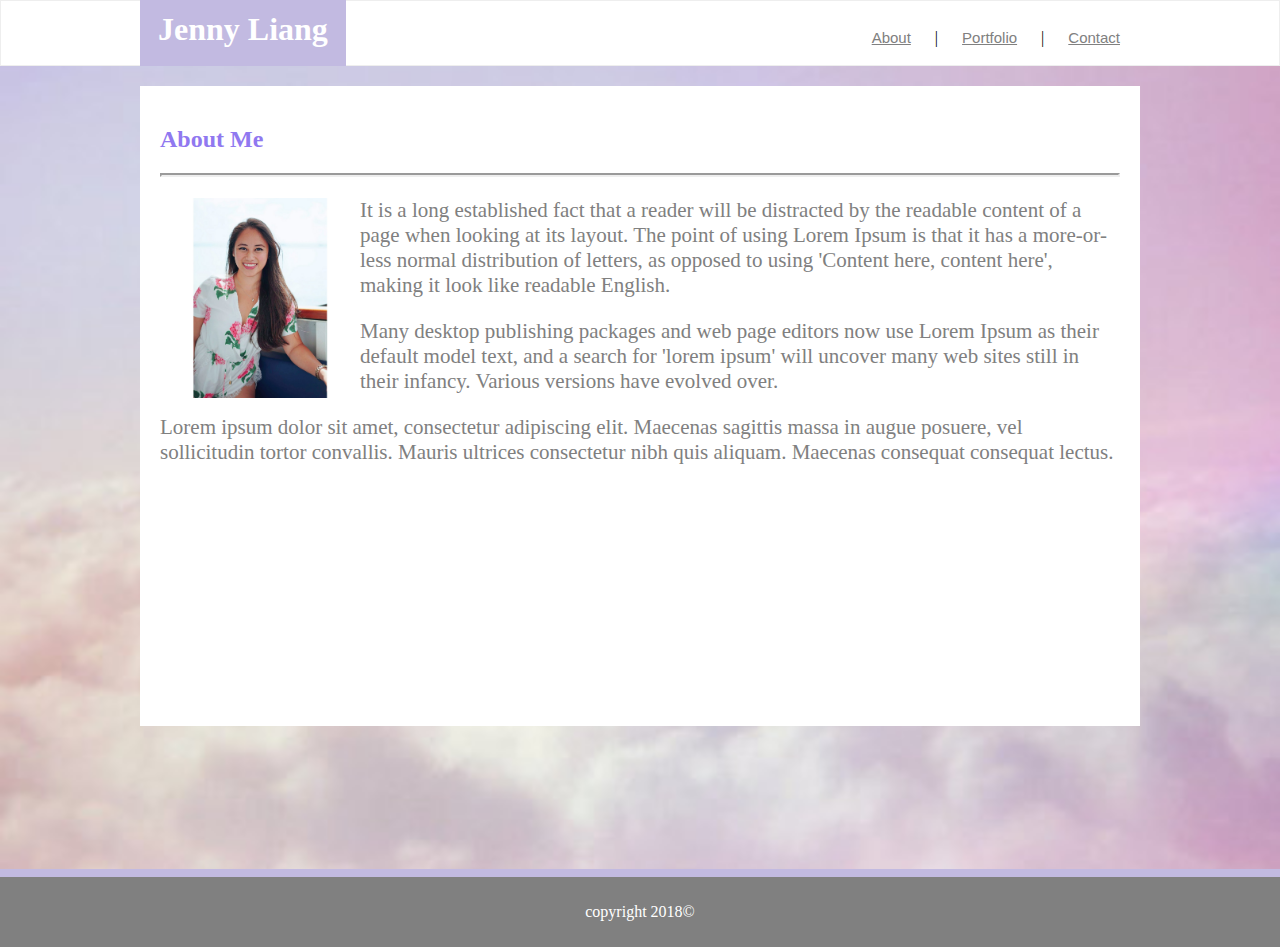
==== index.html @ 6c39e8ef "initial" ====
<!doctype html>
<html>
<head>
    <title>Jenny Liang's Portfolio</title>
<link rel="stylesheet" type="text/css" href="assets/css/style.css">
</head>

<body>
    <div id="fixed">
        <div class="title-bar">
            <div class="header">

                <h1 class="name">Jenny Liang</h1>
                <ul class="main-nav">
                    <li><a href="index.html"> About</a></li> |
                    <li><a href="portfolio.html"> Portfolio</a></li> |
                    <li><a href="contact.html"> Contact</a></li>
                </ul>
            </div> 
        </div>
    </div>


    <div class="wrapper2">

            <h2>About Me</h2>
            <hr>
            
        <div class="main-bio">        
            <image class="bio-image" src="assets/images/profile-pic.png" alt="bio-image" width="200" height="200"></image>

            <p class="content">It is a long established fact that a reader will be distracted by the readable content of a page when looking at its layout. The point of using Lorem Ipsum is that it has a more-or-less normal distribution of letters, as opposed to using 'Content here, content here', making it look like readable English.</p>
            
            <p class="content">Many desktop publishing packages and web page editors now use Lorem Ipsum as their default model text, and a search for 'lorem ipsum' will uncover many web sites still in their infancy. Various versions have evolved over.</p>
            
            <p class="content">Lorem ipsum dolor sit amet, consectetur adipiscing elit. Maecenas sagittis massa in augue posuere, vel sollicitudin tortor convallis. Mauris ultrices consectetur nibh quis aliquam. Maecenas consequat consequat lectus.</p>
        
        </div>

    </div>

    <div class="footer">
        <p>copyright 2018&copy;</p>
    </div>


</body>
</html>
---- assets/css/style.css ----
body {
    margin:0;
    background-image: url("../images/dreamy-cloud.jpg");
    background-size: 100%;
}

.title-bar {
    padding: 12px;
    margin-bottom: 20px;
    height: 40px;
    border: 1px solid #eee;
    background: white;
}

.header {
    width: 1000px;
    margin: auto;
    }

.fixed {
    position: fixed;
    margin:0;
    text-align: center;
}

.name {
    float: left;
    padding: 18px;
    height: 100%;
    margin-top: -20px;
    color: white;
    text-align: center;
    background: rgb(194, 186, 225);
  }

.main-nav {
    float: right;
    text-align: center;
}

.main-nav li {
    display: inline-block;
}

.main-nav li a{
    color:grey;
    padding: 5px 20px;
    font-family: "Roboto", sans-serif;
    font-size: 15px;
}

.wrapper {
    padding: 20px;
    max-width: 960px;
    margin: auto;
    background: white;
    height: 1200px;
}

.wrapper2{
    padding: 20px;
    max-width: 960px;
    margin: auto;
    background: white;
    height: 600px;
}

.wrapper3{
    padding: 20px;
    max-width: 960px;
    margin: auto;
    background: white;
    height: 700px;
}


.foot-hr {
    border:0;
    width:80%;
    color:rgb(194, 186, 225);
    height:5px;
}

.footer {
    background: grey;
    color: white;
    text-align: center;
    padding: 10px;
    margin-top: 143px;
    border-top: 8px solid rgb(194, 186, 225);
}

.bio-image {
    float: left;
    width: 200px;
    height: 200px;
}

hr{
    display: block;
    margin-top: 0.5em;
    border-style: inset;
    border-width: 2px;
    color: grey;
}

h2{
    color: rgb(144, 120, 240);
}

.content{
    color: grey;
    font-size: 21px;
}

input[type=text], select{
    width: 30%;
    padding: 12px 20px;
    margin: 8px 0;
    display: inline-block;
    border-radius: 4px;
    box-sizing: border-box;
}

textarea[type=text], select{
    width: 50%;
    padding: 12px 20px;
    margin: 8px 0;
    display: inline-block;
    border-radius: 4px;
    box-sizing: border-box;
    border: 2px inset;
}

input[type=submit] {
    width: 9%;
    background-color: rgb(194, 186, 225);
    color: white;
    padding: 14px 20px;
    margin: 8px 0;
    border: 1px, solid, rgb(194, 186, 225);
    cursor: pointer;
    border-radius: 4px;
}

img{
    width:400px;
    height: 300px;
}

.gallery {
    margin: 20px;
}

.desc {
    padding: 15px;
    text-align: center;
}


.winter-mountain {
    float: center;
    padding: 18px;
    height: 100%;
    margin-top: -45px;
    color: white;
    text-align: center;
    background: rgb(194, 186, 225);
  }

.elk-pink {
    float: center;
    padding: 18px;
    height: 100%;
    margin-top: -45px;
    color: white;
    text-align: center;
    background: rgb(194, 186, 225);
  }

.elk-snow {
   float: center;
   padding: 18px;
   height: 100%;
   margin-top: -45px;
   color: rgb(144, 120, 240);
   text-align: center;
   background: rgb(194, 186, 225);
  }

.snow-mountain {
    float: center;
    padding: 18px;
    height: 100%;
    margin-top: -45px;
    color: white;
    text-align: center;
    background: rgb(194, 186, 225);
  }

.mountain-peak {
    float: center;
    padding: 18px;
    height: 100%;
    margin-top: -45px;
    color: white;
    text-align: center;
    background: rgb(194, 186, 225);
}
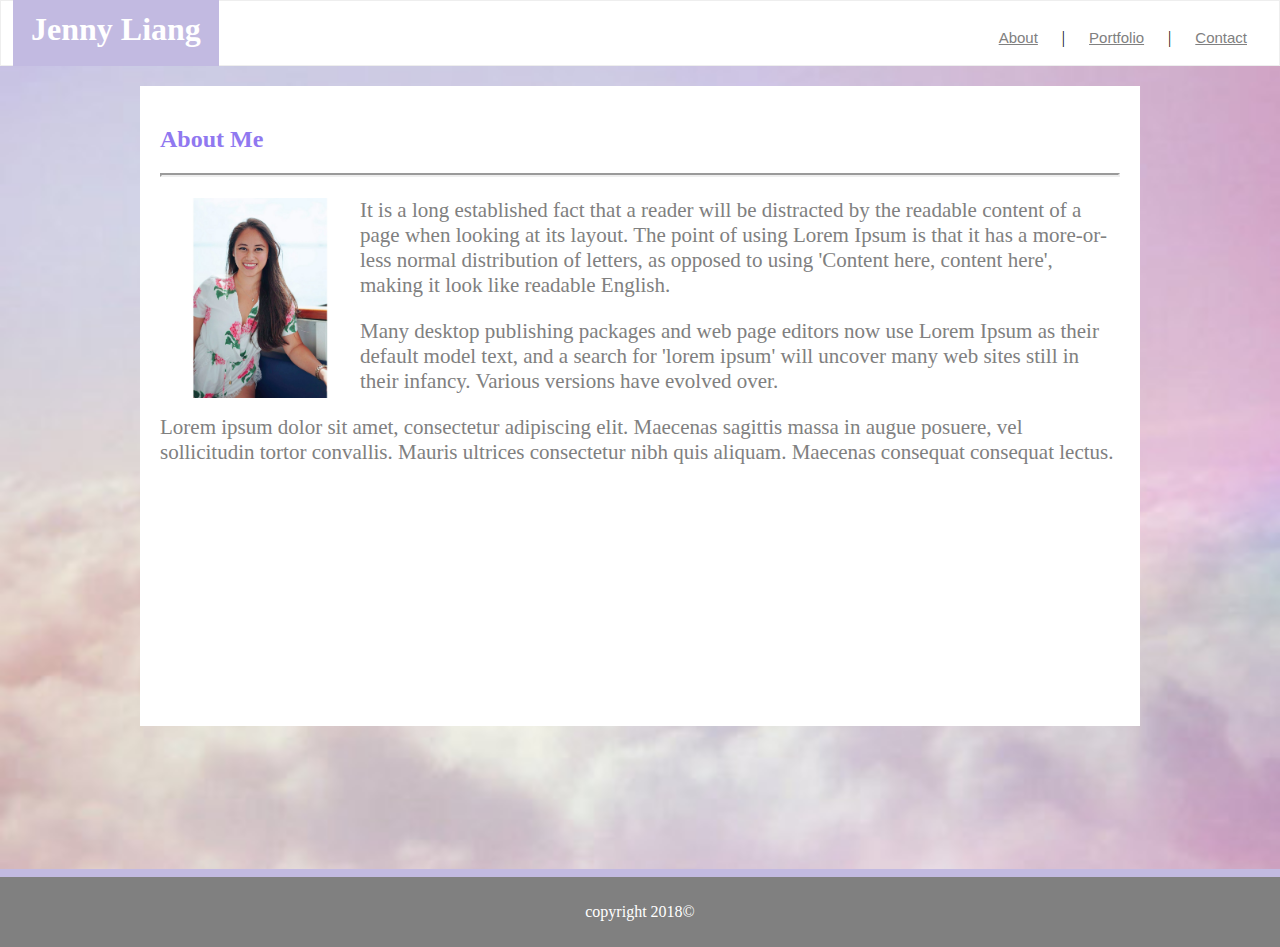
==== commit f8dd27bc: "fixed gallery" ====
--- a/index.html
+++ b/index.html
@@ -1,6 +1,7 @@
 <!doctype html>
 <html>
 <head>
+    <meta name="viewport" content="width=device-width">
     <title>Jenny Liang's Portfolio</title>
 <link rel="stylesheet" type="text/css" href="assets/css/style.css">
 </head>
--- a/assets/css/style.css
+++ b/assets/css/style.css
@@ -13,12 +13,12 @@
 }
 
 .header {
-    width: 1000px;
+    width: 100%;
     margin: auto;
     }
 
 .fixed {
-    position: fixed;
+    position: static;
     margin:0;
     text-align: center;
 }
@@ -144,8 +144,8 @@
 }
 
 img{
-    width:400px;
-    height: 300px;
+    width:350px;
+    height: 250px;
 }
 
 .gallery {
@@ -159,10 +159,8 @@
 
 
 .winter-mountain {
-    float: center;
-    padding: 18px;
-    height: 100%;
-    margin-top: -45px;
+    padding: 18px;
+    margin-top: -10px;
     color: white;
     text-align: center;
     background: rgb(194, 186, 225);
@@ -171,8 +169,7 @@
 .elk-pink {
     float: center;
     padding: 18px;
-    height: 100%;
-    margin-top: -45px;
+    margin-top: -10px;
     color: white;
     text-align: center;
     background: rgb(194, 186, 225);
@@ -181,8 +178,7 @@
 .elk-snow {
    float: center;
    padding: 18px;
-   height: 100%;
-   margin-top: -45px;
+   margin-top: -10px;
    color: rgb(144, 120, 240);
    text-align: center;
    background: rgb(194, 186, 225);
@@ -191,8 +187,7 @@
 .snow-mountain {
     float: center;
     padding: 18px;
-    height: 100%;
-    margin-top: -45px;
+    margin-top: -10px;
     color: white;
     text-align: center;
     background: rgb(194, 186, 225);
@@ -201,9 +196,16 @@
 .mountain-peak {
     float: center;
     padding: 18px;
-    height: 100%;
-    margin-top: -45px;
-    color: white;
-    text-align: center;
-    background: rgb(194, 186, 225);
-}
+    margin-top: -10px;
+    color: white;
+    text-align: center;
+    background: rgb(194, 186, 225);
+}
+
+/* MEDIA QUERIES */
+
+
+
+
+/*
+`max-width`s: `980px`, `768px` and `640px`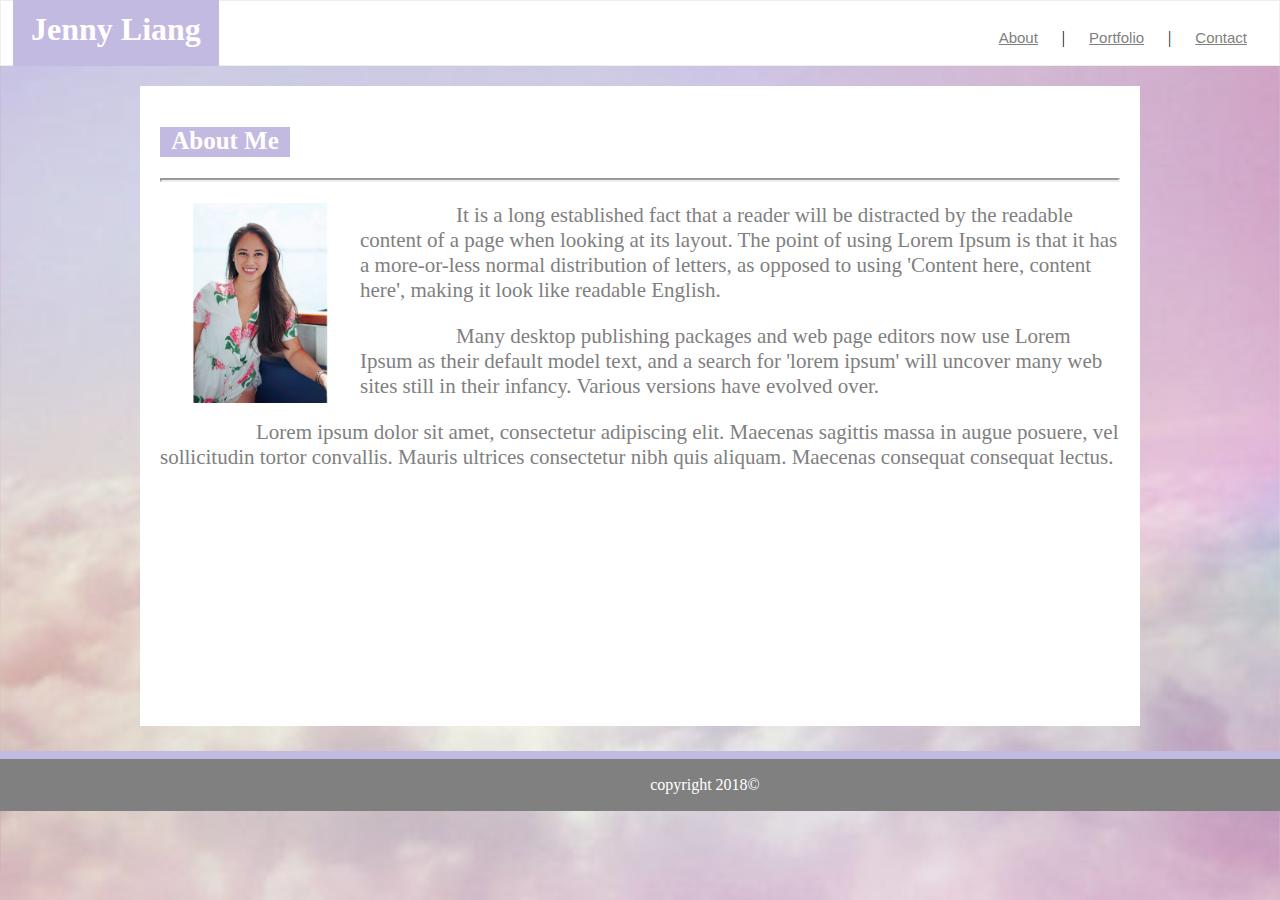
==== commit 1ac64606: "Bonus" ====
--- a/index.html
+++ b/index.html
@@ -24,7 +24,7 @@
 
     <div class="wrapper2">
 
-            <h2>About Me</h2>
+            <div id="div1"><h2>About Me</h2></div>
             <hr>
             
         <div class="main-bio">        
--- a/assets/css/style.css
+++ b/assets/css/style.css
@@ -48,13 +48,32 @@
     font-family: "Roboto", sans-serif;
     font-size: 15px;
 }
+h2 {
+    width: 130px;
+    height: 30px;
+    background-color:rgb(194, 186, 225);
+    color: white;
+    text-align: center;
+    font-size:25px;
+    position: relative;
+    animation: mymove 10s infinite;
+}
+
+#div1 {
+    animation-timing-function: linear;
+}
+
+@keyframes mymove {
+    from {left: 0px;}
+    to {left: 300px;}
+}
 
 .wrapper {
     padding: 20px;
     max-width: 960px;
     margin: auto;
     background: white;
-    height: 1200px;
+    height: 1000px;
 }
 
 .wrapper2{
@@ -85,8 +104,10 @@
     background: grey;
     color: white;
     text-align: center;
-    padding: 10px;
-    margin-top: 143px;
+    position: static;
+    padding:1px;
+    width: 100%;
+    margin-top: 25px;
     border-top: 8px solid rgb(194, 186, 225);
 }
 
@@ -104,8 +125,9 @@
     color: grey;
 }
 
-h2{
-    color: rgb(144, 120, 240);
+
+p{
+    text-indent: 10%;
 }
 
 .content{
@@ -143,67 +165,105 @@
     border-radius: 4px;
 }
 
+div.desc {
+    padding: 8px;
+    text-align: center;
+    background-color: rgb(220, 213, 247);
+    width:99%;
+    color: white;
+    font-size: 20px;
+}
+
+.responsive {
+    padding: 20px;
+    float: left;
+    width: 30%;
+}
+
+/* MEDIA QUERIES */
+
+@media screen and (max-width:980px) {
+.wrapper2, .wrapper3{    
+    padding: 10px;
+    max-width: 650px;
+    height: 620px;
+    }
+.wrapper{
+    max-width: 70%;
+}
+.responsive{
+    width:fit-content;
+    }
+div.desc{
+    padding:7px;
+    width:95.4%;
+    }
+h3{
+    font-size: 15px;
+    }
+input[type=submit]{
+    width:15%;
+    }
+.footer{
+    margin-top:75px;
+}
+}
+
+
+@media screen and (max-width:768px){
+.wrapper2, .wrapper3{    
+    padding: 10px;
+    max-width: 650px;
+    height: 580px;
+    }
+
+.wrapper{
+   max-width:90%;
+    height:950px;
+    }
+.responsive{
+    width:fit-content
+    }
+ div.desc{
+     width:95%
+    }
+h3{
+    font-size: 15px;
+    }
+input[type=submit]{
+    width:15%;
+    } 
+}
+
+@media screen and (max-width:640px){
+.wrapper3{    
+    padding: 10px;
+    max-width: 550px;
+    height: 580px;
+    }
+.wrapper2{
+    width:550px;
+    height: 1100px;
+    } 
+.wrapper{
+    max-width: 80%;
+    height:1880px;
+    }
+.main-nav{
+    overflow: visible;
+    display: flex;
+    }     
+.bio-image{
+    width: 100%;
+    height: 80%;
+}
 img{
-    width:350px;
-    height: 250px;
-}
-
-.gallery {
-    margin: 20px;
-}
-
-.desc {
-    padding: 15px;
-    text-align: center;
-}
-
-
-.winter-mountain {
-    padding: 18px;
-    margin-top: -10px;
-    color: white;
-    text-align: center;
-    background: rgb(194, 186, 225);
-  }
-
-.elk-pink {
-    float: center;
-    padding: 18px;
-    margin-top: -10px;
-    color: white;
-    text-align: center;
-    background: rgb(194, 186, 225);
-  }
-
-.elk-snow {
-   float: center;
-   padding: 18px;
-   margin-top: -10px;
-   color: rgb(144, 120, 240);
-   text-align: center;
-   background: rgb(194, 186, 225);
-  }
-
-.snow-mountain {
-    float: center;
-    padding: 18px;
-    margin-top: -10px;
-    color: white;
-    text-align: center;
-    background: rgb(194, 186, 225);
-  }
-
-.mountain-peak {
-    float: center;
-    padding: 18px;
-    margin-top: -10px;
-    color: white;
-    text-align: center;
-    background: rgb(194, 186, 225);
-}
-
-/* MEDIA QUERIES */
-
+    width:140%;
+}
+div.desc{
+    width:135.1%;
+}
+}
 
 
 
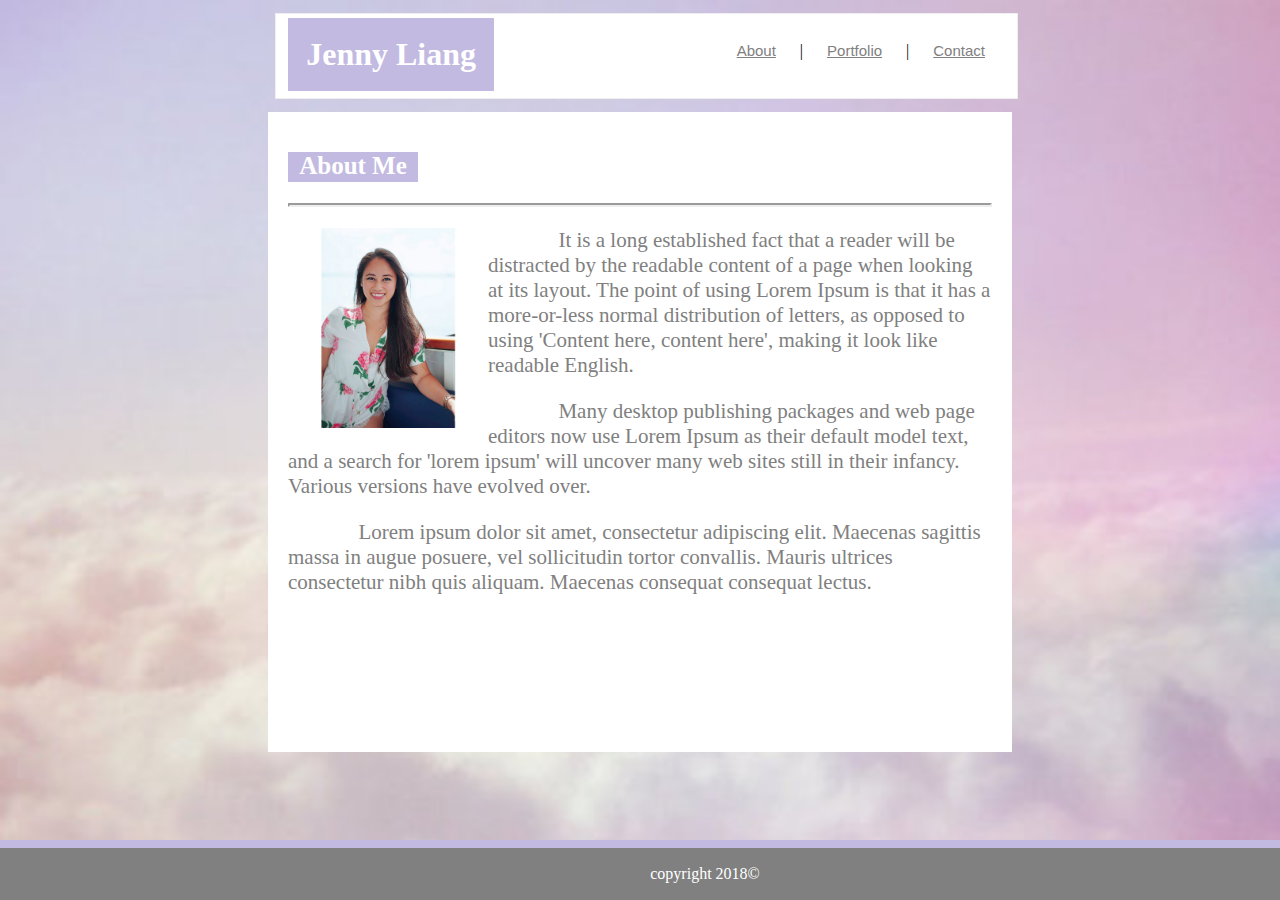
==== commit db6a899d: "added trivia game" ====
--- a/index.html
+++ b/index.html
@@ -28,7 +28,7 @@
             <hr>
             
         <div class="main-bio">        
-            <image class="bio-image" src="assets/images/profile-pic.png" alt="bio-image" width="200" height="200"></image>
+            <img class="bio-image" src="assets/images/profile-pic.png" alt="bio-image" width="200" height="200">
 
             <p class="content">It is a long established fact that a reader will be distracted by the readable content of a page when looking at its layout. The point of using Lorem Ipsum is that it has a more-or-less normal distribution of letters, as opposed to using 'Content here, content here', making it look like readable English.</p>
             
--- a/assets/css/style.css
+++ b/assets/css/style.css
@@ -7,9 +7,12 @@
 .title-bar {
     padding: 12px;
     margin-bottom: 20px;
-    height: 40px;
+    height: 60px;
     border: 1px solid #eee;
     background: white;
+    margin:1%;
+    max-width: 56%;
+    margin-left: 21.5%;
 }
 
 .header {
@@ -27,7 +30,7 @@
     float: left;
     padding: 18px;
     height: 100%;
-    margin-top: -20px;
+    margin-top: -8px;
     color: white;
     text-align: center;
     background: rgb(194, 186, 225);
@@ -68,9 +71,14 @@
     to {left: 300px;}
 }
 
+img {
+    width: 300px;
+    height: 200px;
+}
+
 .wrapper {
     padding: 20px;
-    max-width: 960px;
+    max-width: 55%;
     margin: auto;
     background: white;
     height: 1000px;
@@ -78,7 +86,7 @@
 
 .wrapper2{
     padding: 20px;
-    max-width: 960px;
+    max-width: 55%;
     margin: auto;
     background: white;
     height: 600px;
@@ -86,7 +94,7 @@
 
 .wrapper3{
     padding: 20px;
-    max-width: 960px;
+    max-width: 55%;
     margin: auto;
     background: white;
     height: 700px;
@@ -104,8 +112,9 @@
     background: grey;
     color: white;
     text-align: center;
-    position: static;
+    position: fixed;
     padding:1px;
+    bottom: 0;
     width: 100%;
     margin-top: 25px;
     border-top: 8px solid rgb(194, 186, 225);
@@ -136,7 +145,7 @@
 }
 
 input[type=text], select{
-    width: 30%;
+    width: 100%;
     padding: 12px 20px;
     margin: 8px 0;
     display: inline-block;
@@ -145,7 +154,7 @@
 }
 
 textarea[type=text], select{
-    width: 50%;
+    width: 100%;
     padding: 12px 20px;
     margin: 8px 0;
     display: inline-block;
@@ -169,7 +178,7 @@
     padding: 8px;
     text-align: center;
     background-color: rgb(220, 213, 247);
-    width:99%;
+    width:68%;
     color: white;
     font-size: 20px;
 }
@@ -177,16 +186,16 @@
 .responsive {
     padding: 20px;
     float: left;
-    width: 30%;
+    width: 40%;
 }
 
 /* MEDIA QUERIES */
 
 @media screen and (max-width:980px) {
 .wrapper2, .wrapper3{    
-    padding: 10px;
-    max-width: 650px;
-    height: 620px;
+    padding: 1%;
+    max-width: 75%;
+    height: 75%;
     }
 .wrapper{
     max-width: 70%;
@@ -213,7 +222,7 @@
 @media screen and (max-width:768px){
 .wrapper2, .wrapper3{    
     padding: 10px;
-    max-width: 650px;
+    max-width: 75%;
     height: 580px;
     }
 
